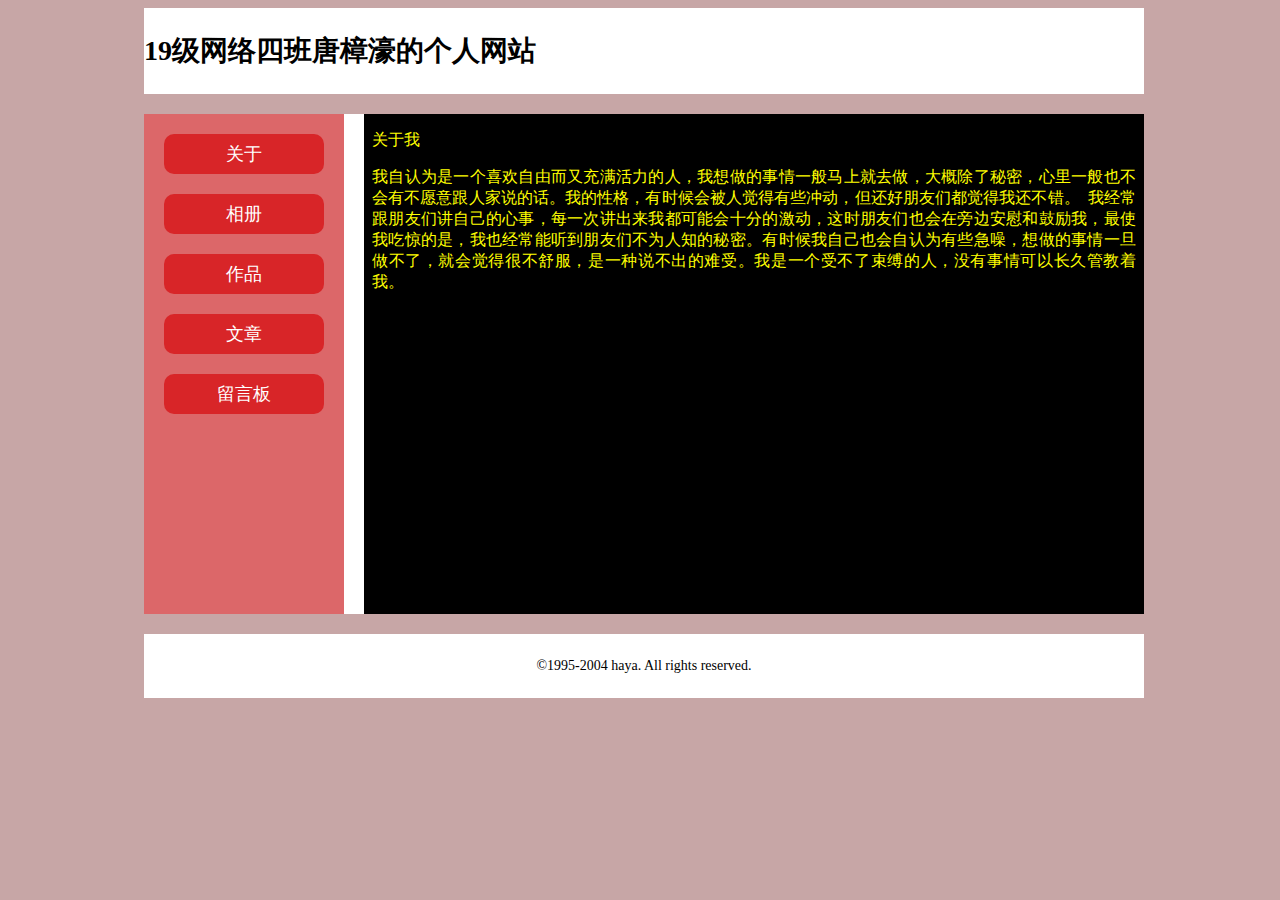
==== zy1.html @ 92dc50d8 "1" ====
<!doctype html>
<html>
<head>
<meta charset="utf-8">
<title>无标题文档</title>
<link href="style.css" rel="stylesheet" type="text/css">
</head>

<body>
<header class="header">
  <h1>19级网络四班唐樟濠的个人网站</h1>
</header>
<main class="main">
  <nav class="navbar"><a href="web/about.html" target="iframe">关于</a><a href="web/photo.html" target="iframe">相册</a><a href="web/work.html" target="iframe">作品</a><a href="web/article.html" target="iframe">文章</a><a href="web/bbs.html" target="iframe">留言板</a></nav>
  <section class="section">
    <iframe src="web/about.html" name="iframe"></iframe>
  </section>
</main>
<footer class="footer">
  <p>©1995-2004 haya. All rights reserved.</p>
</footer>
</body>
</html>
---- style.css ----
@charset "utf-8";
body {
	padding-right: 0px;
	font-size: 14px;
	margin-right: 0px;
	background-color: #C7A6A6;
}
.header {
	width: 1000px;
	background-color: #FFFFFF;
	margin-right: auto;
	margin-left: auto;
	padding-top: 5px;
	padding-bottom: 5px;
}
.main {
	width: 1000px;
	background-color: #FFFFFF;
	height: 500px;
	margin-left: auto;
	margin-right: auto;
	margin-top: 20px;
	margin-bottom: 20px;
}
.main .navbar {
	width: 200px;
	height: 500px;
	background-color: #DC6769;
	float: left;
}
.main .navbar a {
	display: block;
	width: 80%;
	/* [disabled]height: 0%; */
	margin-right: auto;
	margin-left: auto;
	margin-top: 20px;
	text-align: center;
	line-height: 40px;
	background-color: #D82528;
	color: #FFFFFF;
	font-size: 18px;
	border-radius: 10px;
	text-decoration: none;
}
.main .navbar a:hover  {
	background-color: #41191A;
	color: #EAF800;
	-webkit-box-shadow: inset 0px 0px 5px 0.5px #000000;
	box-shadow: inset 0px 0px 5px 0.5px #000000;
}


.main .section {
	width: 780px;
	height: 500px;
	background-color: #003CFF;
	float: left;
	margin-left: 20px;
}
.main .section iframe {
	width: 100%;
	border: none;
	height: 100%;
}

.footer {
	width: 1000px;
	padding-top: 10px;
	padding-bottom: 10px;
	margin-left: auto;
	margin-right: auto;
	background-color: #FFFFFF;
	text-align: center;
}
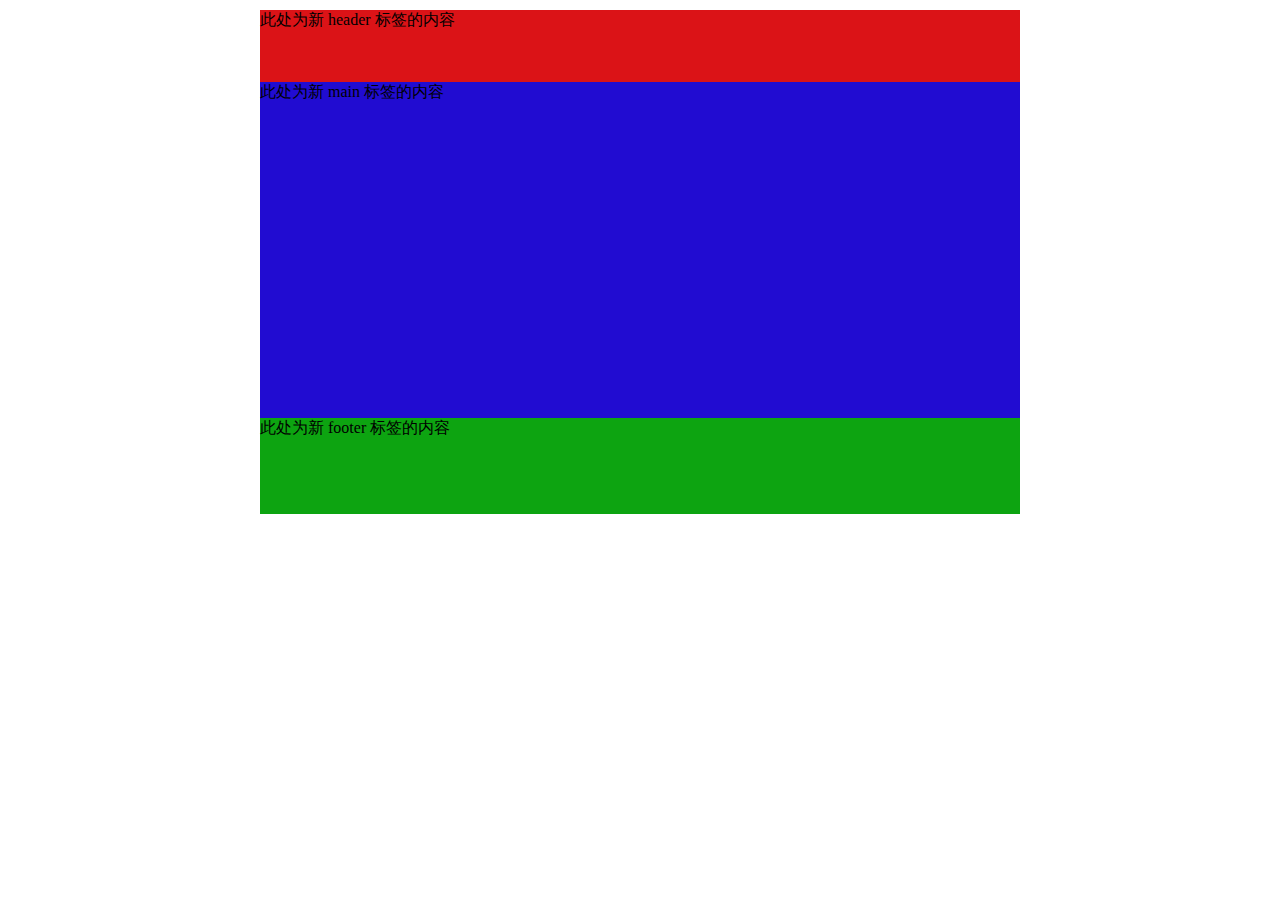
==== commit 95a6be15: "1" ====
--- a/zy1.html
+++ b/zy1.html
@@ -2,22 +2,36 @@
 <html>
 <head>
 <meta charset="utf-8">
-<title>无标题文档</title>
-<link href="style.css" rel="stylesheet" type="text/css">
+<title>作业一</title>
+<style type="text/css">
+body {
+	width: 760px;
+	height: 480px;
+	margin-right: auto;
+	margin-left: auto;
+	margin-top: 10px;
+}
+
+body header {
+	height: 15%;
+	background-color: #DB1317;
+	margin-right: auto;
+	margin-left: auto;
+}
+body main {
+	height: 70%;
+	background-color: #210CD1;
+}
+body footer {
+	height: 20%;
+	background-color: #0DA411;
+}
+</style>
 </head>
 
 <body>
-<header class="header">
-  <h1>19级网络四班唐樟濠的个人网站</h1>
-</header>
-<main class="main">
-  <nav class="navbar"><a href="web/about.html" target="iframe">关于</a><a href="web/photo.html" target="iframe">相册</a><a href="web/work.html" target="iframe">作品</a><a href="web/article.html" target="iframe">文章</a><a href="web/bbs.html" target="iframe">留言板</a></nav>
-  <section class="section">
-    <iframe src="web/about.html" name="iframe"></iframe>
-  </section>
-</main>
-<footer class="footer">
-  <p>©1995-2004 haya. All rights reserved.</p>
-</footer>
+<header>此处为新 header 标签的内容</header>
+<main>此处为新 main 标签的内容</main>
+<footer>此处为新 footer 标签的内容</footer>
 </body>
 </html>
